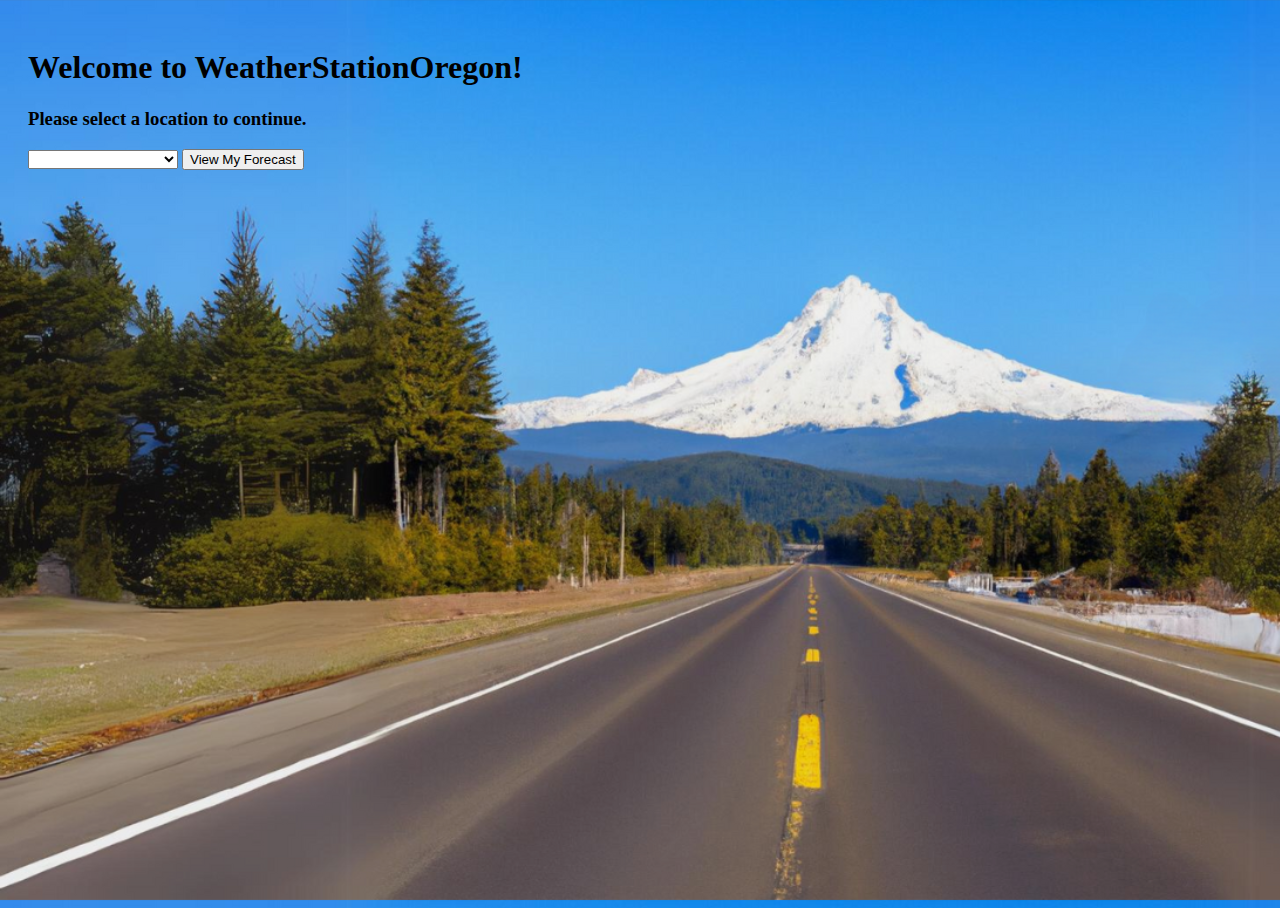
==== index.html @ dcd650b4 "Update index.html" ====
<!DOCTYPE html>
<html lang="en">
    <head>
        <meta charset="UTF-8">
        <title>WeatherStationOregon</title>
        <link rel="icon" type="image/x-icon" href="Weather Site Logo.png">
    </head>
    
    <body>
        <div id="mySidenav" class="sidenav">
            <a href="javascript:void(0)" class="closebtn" onclick="closeNav()">&times;</a>
            <a href="index.html">Weather</a>
            <a href="pass.html">Pass Conditions</a>
            <a href="traffic.html">Traffic</a>
        </div>
        <!--<span onclick="openNav()"><div class="menuIcon"></div><div class="menuIcon"></div><div class="menuIcon"></div></span>-->
        
        <style>
            
.alert {
  padding: 20px;
  background-color: #f44336;
  color: white;
  opacity: 1;
  transition: opacity 0.6s;
  margin-bottom: 15px;
}
.alert.warning {background-color: #ff9800;}
body{
    background-size:100% 100%
}
            body {
                background-image: url("backgrounds/mountainAI.png");
                background-size:cover;
            }
            .sidenav {
    height: 100%; /* 100% Full-height */
    width: 0; /* 0 width - change this with JavaScript */
    position: fixed; /* Stay in place */
    z-index: 1; /* Stay on top */
    top: 0; /* Stay at the top */
    left: 0;
    background-color: #111; /* Black*/
    overflow-x: hidden; /* Disable horizontal scroll */
    padding-top: 60px; /* Place content 60px from the top */
    transition: 0.5s; /* 0.5 second transition effect to slide in the sidenav */
  }
  
  /* The navigation menu links */
  .sidenav a {
    padding: 8px 8px 8px 32px;
    text-decoration: none;
    font-size: 25px;
    color: #818181;
    display: block;
    transition: 0.3s;
  }
  
  /* When you mouse over the navigation links, change their color */
  .sidenav a:hover {
    color: #f1f1f1;
  }
  
  /* Position and style the close button (top right corner) */
  .sidenav .closebtn {
    position: absolute;
    top: 0;
    right: 25px;
    font-size: 36px;
    margin-left: 50px;
  }
.menuIcon {
    width: 35px;
    height: 5px;
    background-color: black;
    margin: 6px 0;
  }
             #main {
    transition: margin-left .5s;
    padding: 20px;
  }
html, body{
    height: 100%
}
        </style>
        <div id="main">
            <!--<div class="alert warning">
            <span class="closebtn">&times</span>
            <strong>Website Maintenence</strong>
            <p>Be aware that we will be working on this website from 3/25/24 through 3/30/24. This is an attempt to make it more mobile friendly. During this time, the website may go down. This is planned, and we are sorry for any way this may inconvenience you. Thanks for your cooperation!</p>
        </div>-->
        <h1>Welcome to WeatherStationOregon!</h1>
        <h3>Please select a location to continue.</h3>
        <form action="forecast.html">
            <select id="City" name="city" required>
                <option></option>
                <optgroup label="Benton County">
                    <option value="corvallis" id="Corvallis">Corvallis</option>
                </optgroup>
                <optgroup label="Clackamas County">
                    <option value="govtcamp" id="Govtcamp">Government Camp</option>
                </optgroup>
                <optgroup label="Crook County">
                    <option value="prineville" id="Prineville">Prineville</option>
                </optgroup>
                <optgroup label="Deschutes County">
                    <option value="bend" id="Bend">Bend</option>
                    <option value="sisters" id="Sisters">Sisters</option>
                    <option value="redmond" id="Redmond">Redmond</option>
                    <option value="sunriver" id="Sunriver">Sunriver</option>
                    <option value="lapine" id="La_Pine">La Pine</option>
                </optgroup>
                <optgroup label="Jefferson County">
                    <option value="madras" id="Madras">Madras</option>
                </optgroup>
                <optgroup label="Lane County">
                    <option value="eugene" id="Eugene">Eugene</option>
                </optgroup>
                <optgroup label="Marion County">
                    <option value="salem" id="Salem">Salem</option>
                </optgroup>
                <optgroup label="Multnomah County">
                    <option value="portland" id="Portland">Portland</option>
                </optgroup>
            </select>
            <input type="submit" id="submit" value="View My Forecast">
            <!--<button id="view">View My Forecast</button>-->
        </form>
        </div>
        <script>
            function openNav() {
                document.getElementById("mySidenav").style.width = "250px";
                document.getElementById("main").style.marginLeft = "250px";
                document.body.style.backgroundColor = "rgba(0,0,0,0.4)";
            }

        /* Set the width of the side navigation to 0 and the left margin of the page content to 0, and the background color of body to white */
            function closeNav() {
                document.getElementById("mySidenav").style.width = "0";
                document.getElementById("main").style.marginLeft = "0";
                document.body.style.backgroundColor = "white";
            }
            //cityEl = document.getElementsByName("city")
            //cityV = document.getElementById("City").value
            //submitB = document.getElementById("submit")
            //var load=function(){
                //console.log(cityV)
            //}
            //submitB.addEventListener("click", load())
        </script>
    </body>
</html>
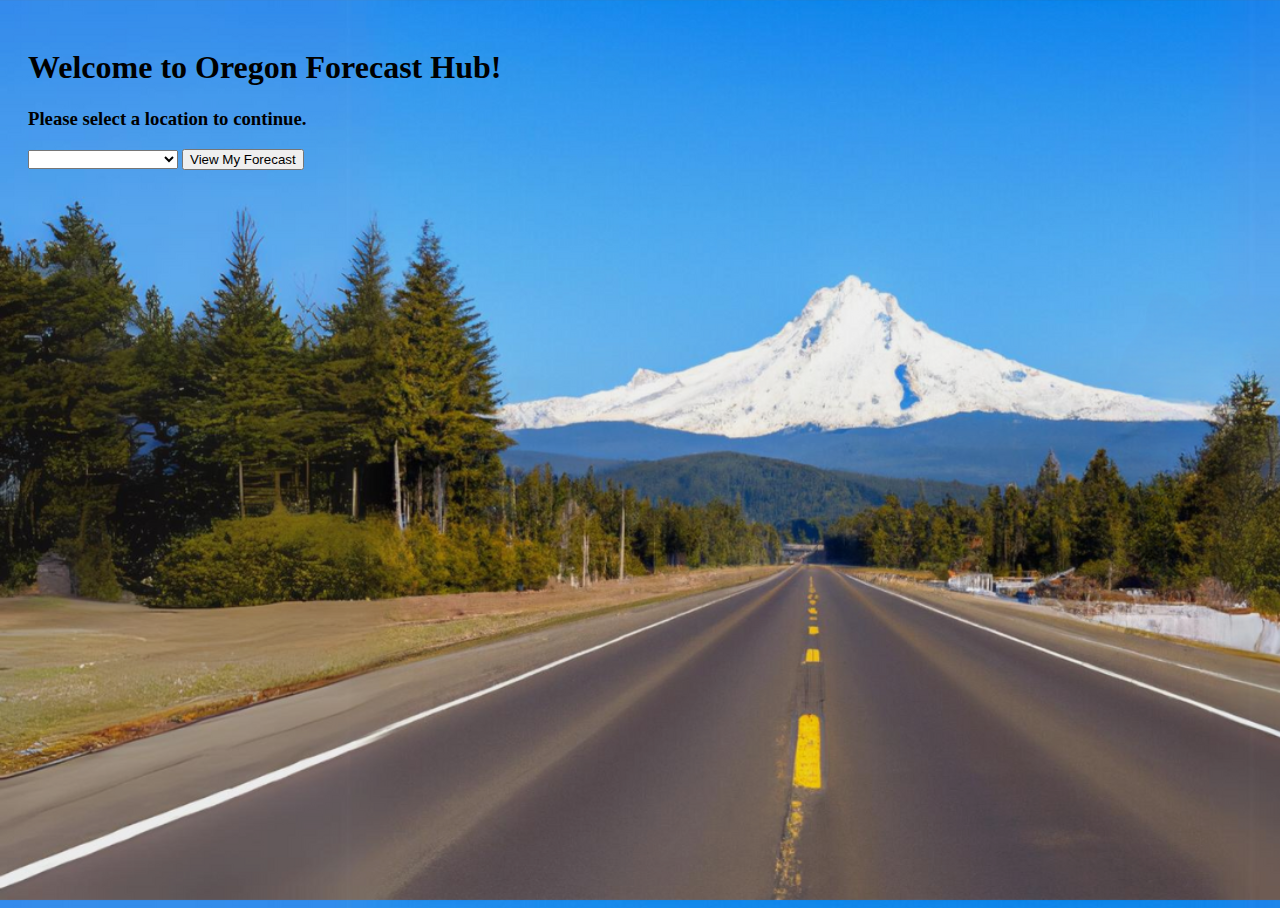
==== commit e189a06d: "Update index.html" ====
--- a/index.html
+++ b/index.html
@@ -2,7 +2,7 @@
 <html lang="en">
     <head>
         <meta charset="UTF-8">
-        <title>WeatherStationOregon</title>
+        <title>Oregon Forecast Hub</title>
         <link rel="icon" type="image/x-icon" href="Weather Site Logo.png">
     </head>
     
@@ -89,7 +89,7 @@
             <strong>Website Maintenence</strong>
             <p>Be aware that we will be working on this website from 3/25/24 through 3/30/24. This is an attempt to make it more mobile friendly. During this time, the website may go down. This is planned, and we are sorry for any way this may inconvenience you. Thanks for your cooperation!</p>
         </div>-->
-        <h1>Welcome to WeatherStationOregon!</h1>
+        <h1>Welcome to Oregon Forecast Hub!</h1>
         <h3>Please select a location to continue.</h3>
         <form action="forecast.html">
             <select id="City" name="city" required>
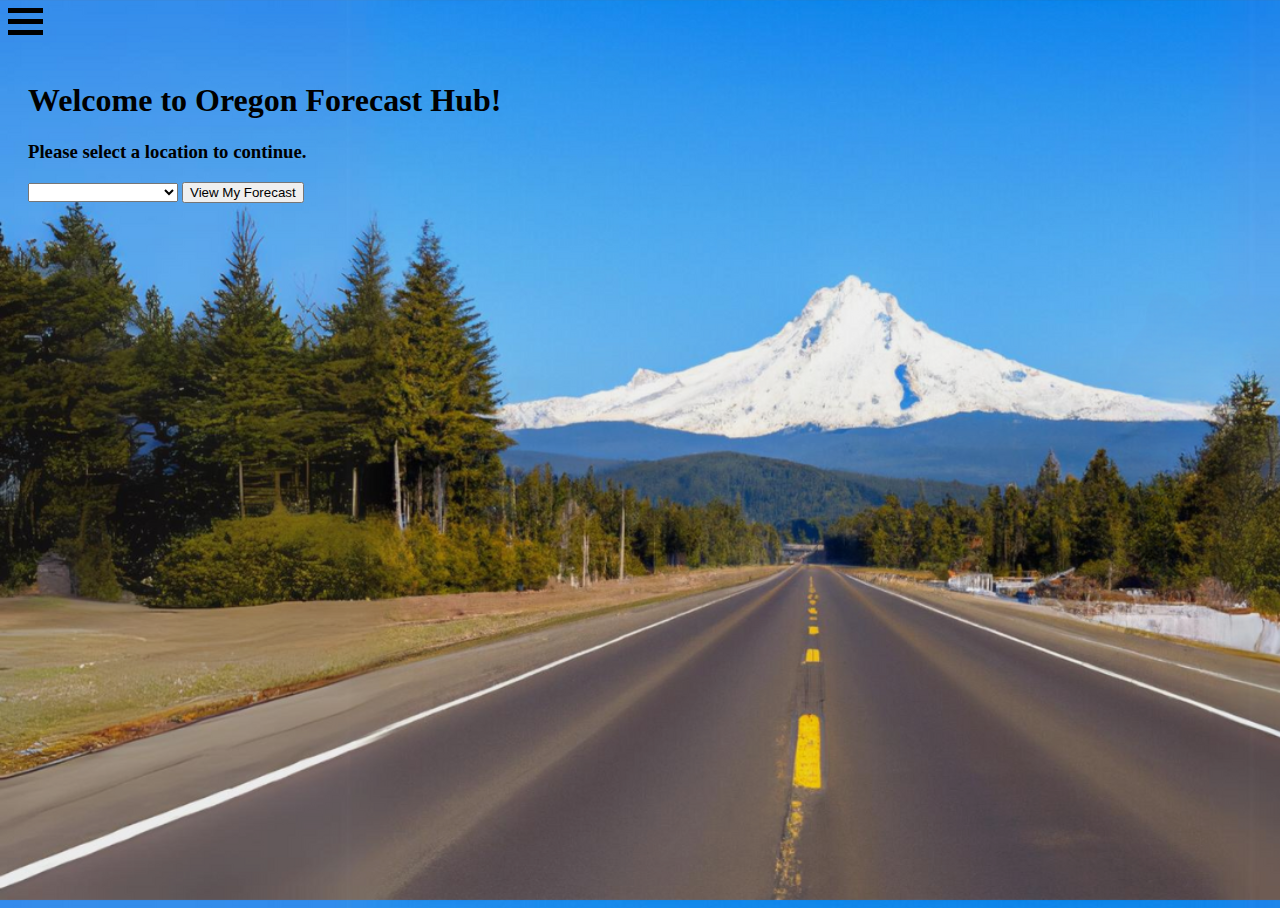
==== commit e8848d71: "Update index.html" ====
--- a/index.html
+++ b/index.html
@@ -10,10 +10,11 @@
         <div id="mySidenav" class="sidenav">
             <a href="javascript:void(0)" class="closebtn" onclick="closeNav()">&times;</a>
             <a href="index.html">Weather</a>
-            <a href="pass.html">Pass Conditions</a>
-            <a href="traffic.html">Traffic</a>
+            <!--<a href="pass.html">Pass Conditions</a>-->
+            <!--<a href="traffic.html">Traffic</a>-->
+            <a href="https://www.youtube.com/watch?v=dQw4w9WgXcQ">Traffic</a>
         </div>
-        <!--<span onclick="openNav()"><div class="menuIcon"></div><div class="menuIcon"></div><div class="menuIcon"></div></span>-->
+        <span onclick="openNav()"><div class="menuIcon"></div><div class="menuIcon"></div><div class="menuIcon"></div></span>
         
         <style>
             
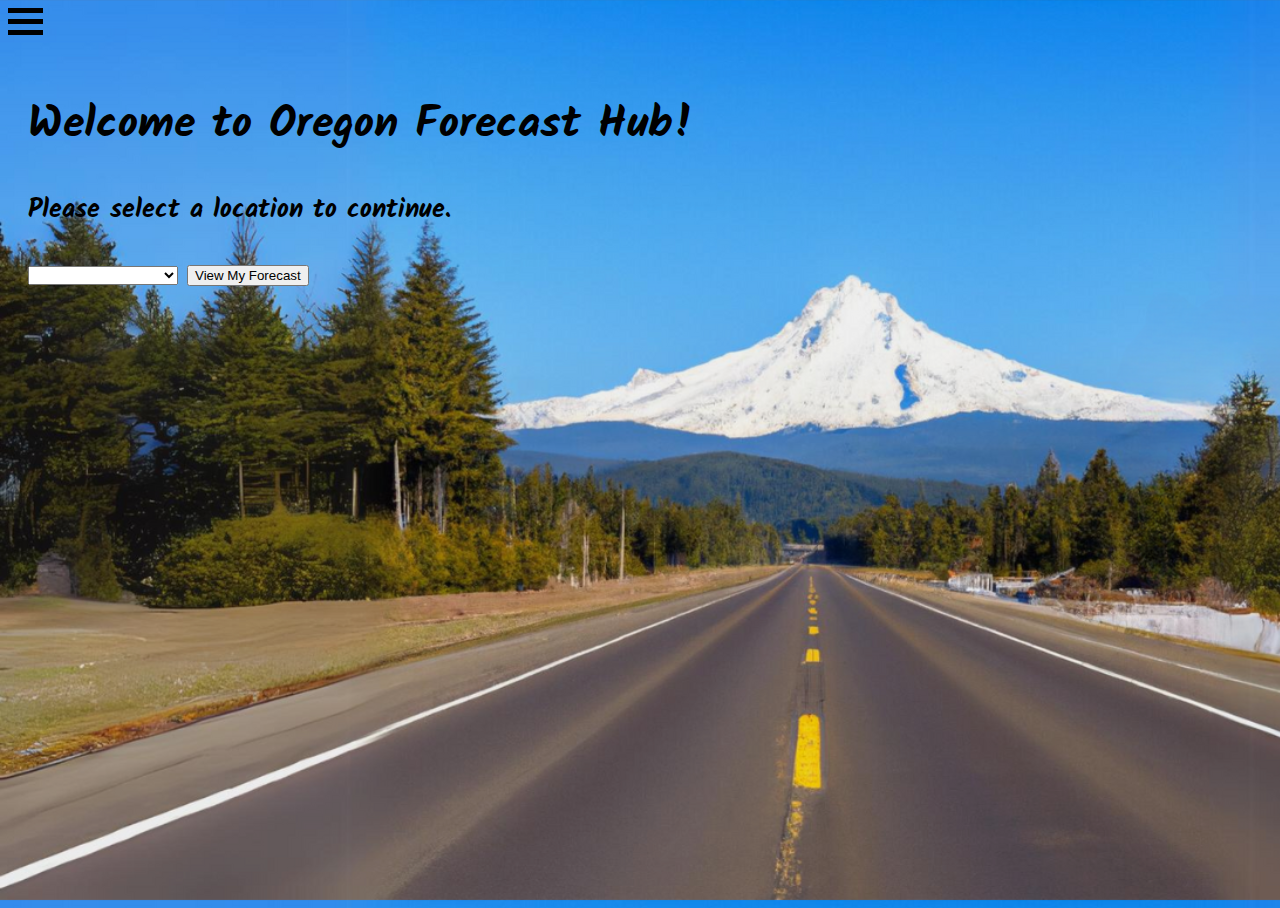
==== commit 99596f0a: "Update index.html" ====
--- a/index.html
+++ b/index.html
@@ -3,16 +3,18 @@
     <head>
         <meta charset="UTF-8">
         <title>Oregon Forecast Hub</title>
-        <link rel="icon" type="image/x-icon" href="Weather Site Logo.png">
+        <link rel="icon" type="image/x-icon" href="OregonForecastHub.png">
+        <link href="https://fonts.googleapis.com/css?family=Kalam" rel="stylesheet"> 
+        <style> body { font-family: "Kalam";font-size: 22px; } </style> 
     </head>
     
     <body>
         <div id="mySidenav" class="sidenav">
-            <a href="javascript:void(0)" class="closebtn" onclick="closeNav()">&times;</a>
-            <a href="index.html">Weather</a>
-            <!--<a href="pass.html">Pass Conditions</a>-->
-            <!--<a href="traffic.html">Traffic</a>-->
-            <a href="https://www.youtube.com/watch?v=dQw4w9WgXcQ">Traffic</a>
+            <a href="javascript:void(0)" class="closebtn" onclick="closeNav()" color="white">&times;</a>
+            <a href="index.html">Home</a>
+            <a href="radar.html">Radar Map</a>
+            <a href="traffic.html">Traffic</a>
+            <a href="roadcams.html">Traffic Cameras</a>
         </div>
         <span onclick="openNav()"><div class="menuIcon"></div><div class="menuIcon"></div><div class="menuIcon"></div></span>
         
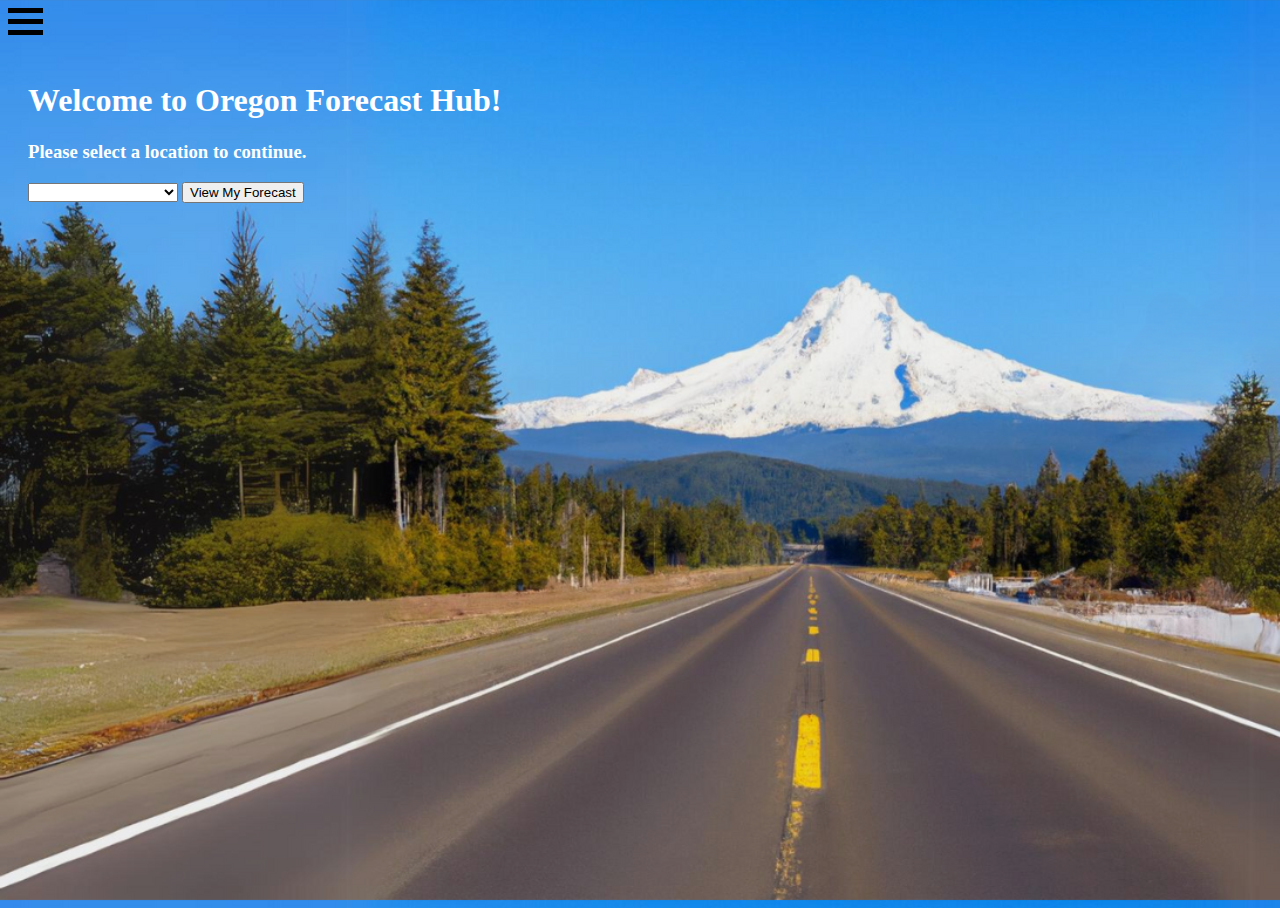
==== commit b9709707: "Update index.html" ====
--- a/index.html
+++ b/index.html
@@ -5,7 +5,8 @@
         <title>Oregon Forecast Hub</title>
         <link rel="icon" type="image/x-icon" href="OregonForecastHub.png">
         <link href="https://fonts.googleapis.com/css?family=Kalam" rel="stylesheet"> 
-        <style> body { font-family: "Kalam";font-size: 22px; } </style> 
+        <!--<style> body { font-family: "Kalam";font-size: 22px; } </style> -->
+        <style> body {font-family: Copperplate, "Copperplate Gothic Light", fantasy; color: white;}</style>
     </head>
     
     <body>
@@ -15,6 +16,7 @@
             <a href="radar.html">Radar Map</a>
             <a href="traffic.html">Traffic</a>
             <a href="roadcams.html">Traffic Cameras</a>
+            <a href="about.html">About Oregon Forecast Hub</a>
         </div>
         <span onclick="openNav()"><div class="menuIcon"></div><div class="menuIcon"></div><div class="menuIcon"></div></span>
         
